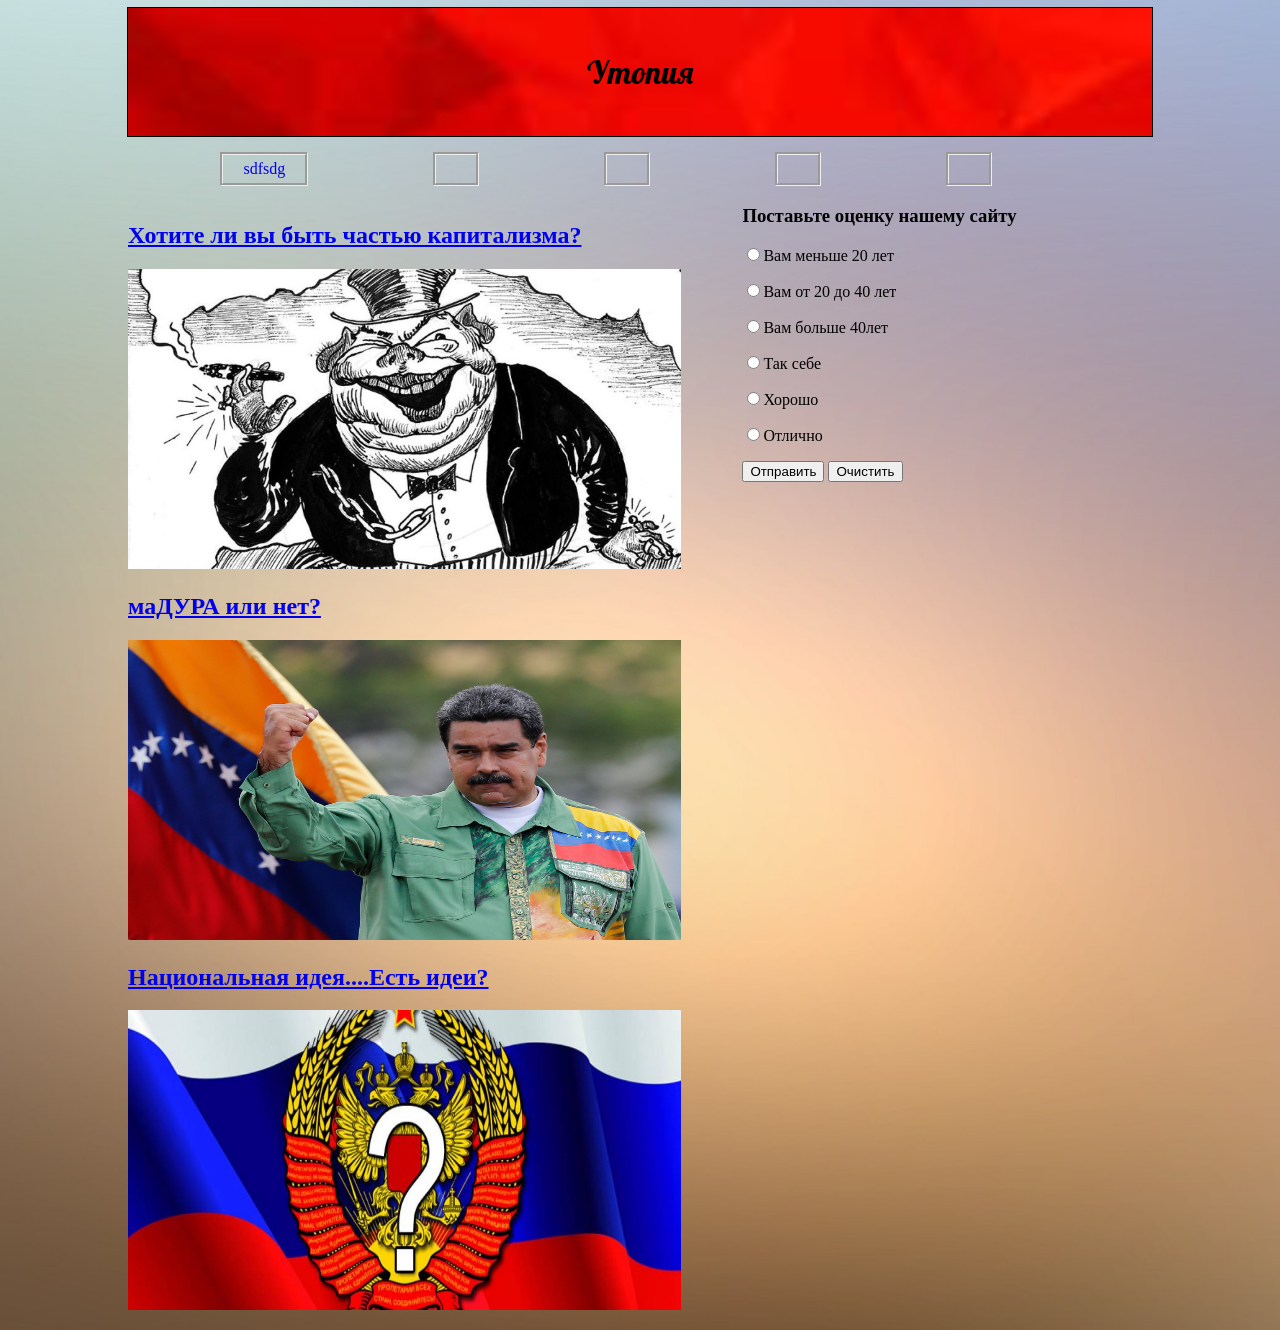
==== index.html @ 53590c2b "er" ====
<!DOCTYPE html>
<html>
<meta charset="utf-8">

<head>
  <link href="https://fonts.googleapis.com/css?family=Lobster" rel="stylesheet">
  <link href="style.css" rel="stylesheet">
  <title>Diplom</title>
  <style>

</style>
</head>

<body>
  <div class="header">Утопия</div>
  <div> 
    <ul class="menu">
      <li><a href="#" onclick="func('dfh')">sdfsdg</a></li>
      <li></li>
      <li></li>
      <li></li>
      <li></li>
      
    </ul></div>
 

<div class=half1>
<div class="title header2">
  <a href="info1.html"><h2>Хотите ли вы быть частью капитализма?</h2></a>
    <p><a href="info1.html"><img src="jpeg/bur.jpg" width="90%" height="300px" alt="невозможно загрузить фаил"></a></p>
</div>
<div class="title header3">
  <a href="info2.html"><h2>маДУРА или нет?</h2></a>
    <p><a href="info2.html"><img src="jpeg/maduro.jpg" width="90%" height="300px" alt="невозможно загрузить фаил"></a></p>
</div>
<div class="title header4">
  <a href="info3.html"><h2>Национальная идея....Есть идеи?</h2></a>
    <p><a href="info2.html"><img src="jpeg/naz.jpg" width="90%" height="300px" alt="невозможно загрузить фаил"></a></p>
</div>
</div>
<div class=half2>
  <h3>Поставьте оценку нашему сайту</h3>
  

 <div class=qwest1>
<p><input type="radio" name="age" id="all" onclick="Age('a')">Вам меньше 20 лет</p>
<p><input type="radio" name="age" id="all" onclick="Age('b')">Вам от 20 до 40 лет</p>
<p><input type="radio" name="age" id="all" onclick="Age('c')">Вам больше 40лет</p>
</div>
<div class="qwest2">
<p><input type="radio" name="state" id="all" onclick="State('d')">Так себе</p>
<p><input type="radio" name="state" id="all" onclick="State('e')">Хорошо</p>
<p><input type="radio" name="state" id="all" onclick="State('f')">Отлично</p>
</div>
<input type="submit" value="Отправить" onclick="Message()">
<input type="reset" id="all" value="Очистить">
</body>
  </html>
<script>
var myAge;
var myStatus;

function Age(currentAge){
myAge = currentAge;
}

function State(currentStatus){
myStatus = currentStatus
}

function Message(){
switch(myAge + myStatus){
case('ad'):
alert("Вы слишком молоды, чтоб давать такие оценки");
break;

case('ae'):
alert("Несмотря на ваш возраст, вы все же можете трезво оценивать");
break;

case('af'):
alert("Хоть вы и молоды, вы блестяще разбираетесь в сайтах!");
break;

case('bd'):
alert("Вы вроде уже взрослый, а говорите глупости");
break;

case('be'):
alert("Сразу видно, вы немного разбираетесь");
break;

case('bf'):
alert("Вы в рассвете сил, как физических так и интелектуальных");
break;

case('cd'):
alert("Седина в бороду бес в ребро?");
break;

case('ce'):
alert("Сразу видно опытного человека");
break;

case('cf'):
alert("Да вы совсем не отстаете от прогресса!");
break;

default:
alert('Мы еще не обработали такое сочетание возраста и настроения');
break;
}
}
</script>
---- style.css ----
.header {
  display: block;
  height: 10vw;
  background: url(jpeg/background.jpg) no-repeat;
  text-align: center;
  line-height: 10vw;
  font-family: 'Lobster', cursive;
  font-size: 200%;
  outline: 1px solid black;
  background-size: 100%;
}

.cube {
  color: #fff;
  margin: 12px 45px;
  float: left;
}

.cube {
  width: 95px;
  /*float: right;*/
  padding-right: 150px;
}

.side {
  height: 95px;
  line-height: 95px;
  position: absolute;
  text-align: center;
  width: 95px;
}

.top {
  background: #33cc54;
  transform: rotate(-45deg) skew(15deg, 15deg);
}

.top:hover,
.left:hover,
.right:hover {
  transform: none;
  background: yellow;
  color: red;
  transition: 1s;
}

.left {
  background: #2db34a;
  transform: rotate(15deg) skew(15deg, 15deg) translate(-50%, 100%);
}

.right {
  background: #26973e;
  transform: rotate(-15deg) skew(-15deg, -15deg) translate(50%, 100%);
}

iframe {
  float: left;
  outline: 1px solid red;
}
.menu li{
  /*display: inline;*/
  border-style: groove;
  padding: 5px 20px 5px 20px;
  margin-right: 20px;
  /*display: flex;
  flex-direction: row;*/
} 

.menu li:hover {
  background: #90EE90;
  transition: 1s;
}

.menu li a {
  text-decoration: none;

  
}

.menu li a:hover {
  text-decoration: blink;
  
}

.menu {
  width:70vw;
  display: flex;
  flex-direction: row;
  list-style: none;
  flex-basis: 10vw;
  flex-wrap: wrap;
  justify-content: space-around;

} 
body {
   margin-left: 10%;
  margin-right: 10%;
   /*background: linear-repeat-gradient */
  /*(#55ddff, #0081b5);*/
  background: url(jpeg/mainfon.jpg) no-repeat;
  z-index: -1;
  -webkit-background-size: cover;
        -moz-background-size: cover;
        -o-background-size: cover;
        background-size: cover;
}
.half1
{
  float:left;
  width:60%
 
  
}
#qwest {
  width:150px;
  height:30px;

}
#vosem {
  display: none;
}
#vosem:checked~.qwerty {
  display: none;
}
.opros {
  background: #66CDAA;
  border-radius: 33px;
  width: 15vw;
  float: left;
}
.aside {
  display: flex;
  flex-direction: column;
  list-style: none;
  flex-basis: 10vw;
  flex-wrap: wrap;
  justify-content: space-around;
}
#send {
   text-align: right;
}
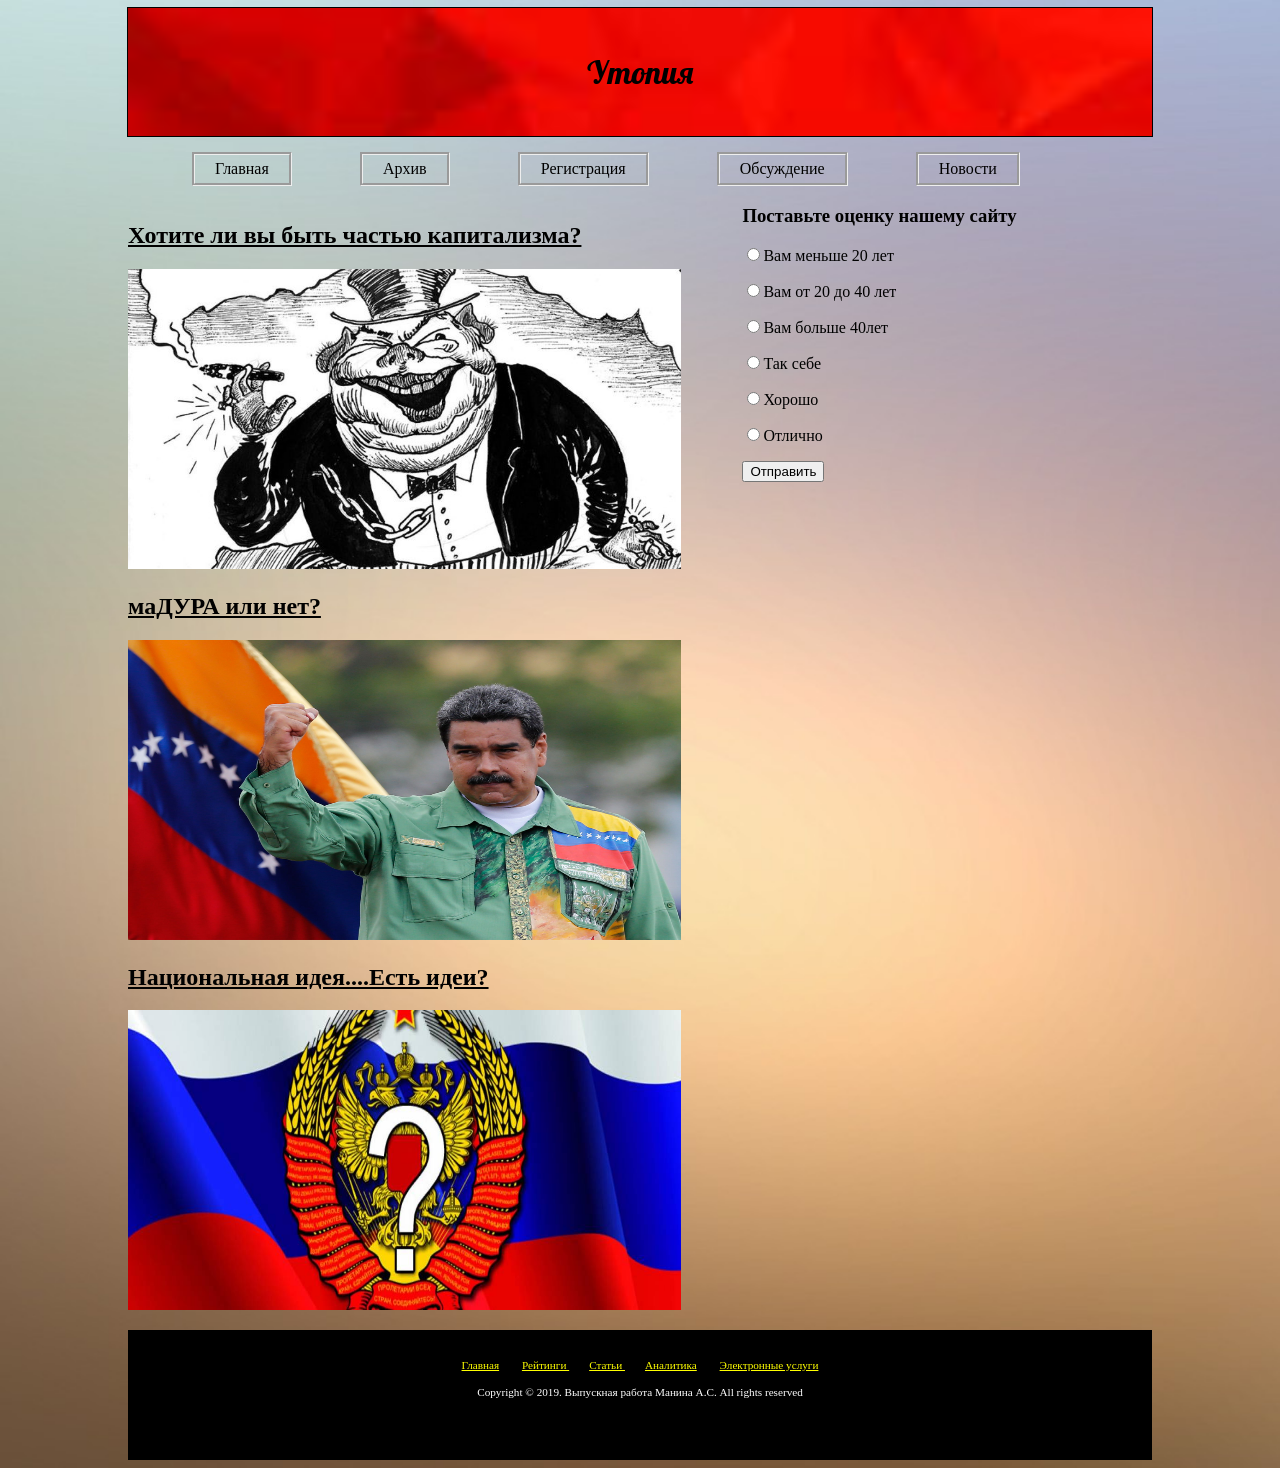
==== commit 54d6598c: "ver0.2" ====
--- a/index.html
+++ b/index.html
@@ -11,15 +11,15 @@
 </style>
 </head>
 
-<body>
+<body link="black">
   <div class="header">Утопия</div>
   <div> 
     <ul class="menu">
-      <li><a href="#" onclick="func('dfh')">sdfsdg</a></li>
-      <li></li>
-      <li></li>
-      <li></li>
-      <li></li>
+      <li><a href="index.html" onclick="func('dfh')">Главная</a></li>
+      <li><a href="arch.html" onclick="func('dfh')">Архив</a></li>
+      <li><a href="reg.html" onclick="func('dfh')">Регистрация</a></li>
+      <li><a href="discussion.html" onclick="func('dfh')">Обсуждение</a></li>
+      <li><a href="news.html" onclick="func('dfh')">Новости</a></li>
       
     </ul></div>
  
@@ -53,7 +53,13 @@
 <p><input type="radio" name="state" id="all" onclick="State('f')">Отлично</p>
 </div>
 <input type="submit" value="Отправить" onclick="Message()">
-<input type="reset" id="all" value="Очистить">
+<div></div>
+<div class="end">
+  <p><a href= "index.html"> Главная</a> <a href= «#»> Рейтинги </a> <a href= «#»> Статьи </a> <a href= «#»>Аналитика</a>
+  <a href= «#» >Электронные услуги</a> </p>
+<p>Copyright © 2019. Выпускная работа Манина А.С. All rights reserved </p>
+</div>
+<!--<input type="reset" id="all" value="Очистить">-->
 </body>
   </html>
 <script>
--- a/style.css
+++ b/style.css
@@ -140,3 +140,98 @@
 #send {
    text-align: right;
 }
+.Block {
+  display: block;
+  width:300px;
+  float:left;
+  height:300px;
+  border:1px solid black;
+}
+h3 {
+  z-index: 1;
+}
+b {
+  font-size: large;
+  color: red;
+}
+.news1 {
+  background-image: url(jpeg/chernobyl.jpg);
+  background-size: cover;
+    width: x;
+    height: y;
+}
+.news2 {
+   background-image: url(jpeg/war.png);
+  background-size: cover;
+    width: x;
+    height: y;
+}
+.news3 {
+   background-image: url(jpeg/novichek.jpg);
+  background-size: cover;
+    width: x;
+    height: y;
+}
+.news4 {
+   background-image: url(jpeg/yrsky.jpg);
+  background-size: cover;
+    width: x;
+    height: y;
+}
+.news5 {
+   /*background-image: url(jpeg/eu_nato.jpg) no-repeat;*/
+  background: url(jpeg/eu_nato.jpg) 100% 100% no-repeat;
+  background-size: cover;
+    width: 300px;
+    height: 300px;
+}
+.news6 {
+   background-image: url(jpeg/kurils.jpg);
+  background-size: cover;
+    width: x;
+    height: y;
+}
+.end {
+  display: block;
+  height: 100px;
+  background: black;
+  font-size: 70%;
+  margin-top: 10px;
+  padding: 15px; clear : both;
+}
+.end a {
+color: #ff0;
+padding: 10px;
+}
+.end a:hover {
+color: #f00;
+}
+.end p {
+padding: 2px;
+text-align: center;
+color: white;
+}
+
+.clearfloat {
+
+clear: both;
+}
+.blank {
+  height:10px;
+}
+.clearfloat {
+
+clear: both;
+}
+.text {
+  padding:5px;
+  margin: 5px;
+  border: 4px double black;
+  text-align: justify;
+}
+.video {
+  float: left;
+  padding-right: 15px;
+  padding-top: 15px;
+  padding-bottom: 15px;
+}
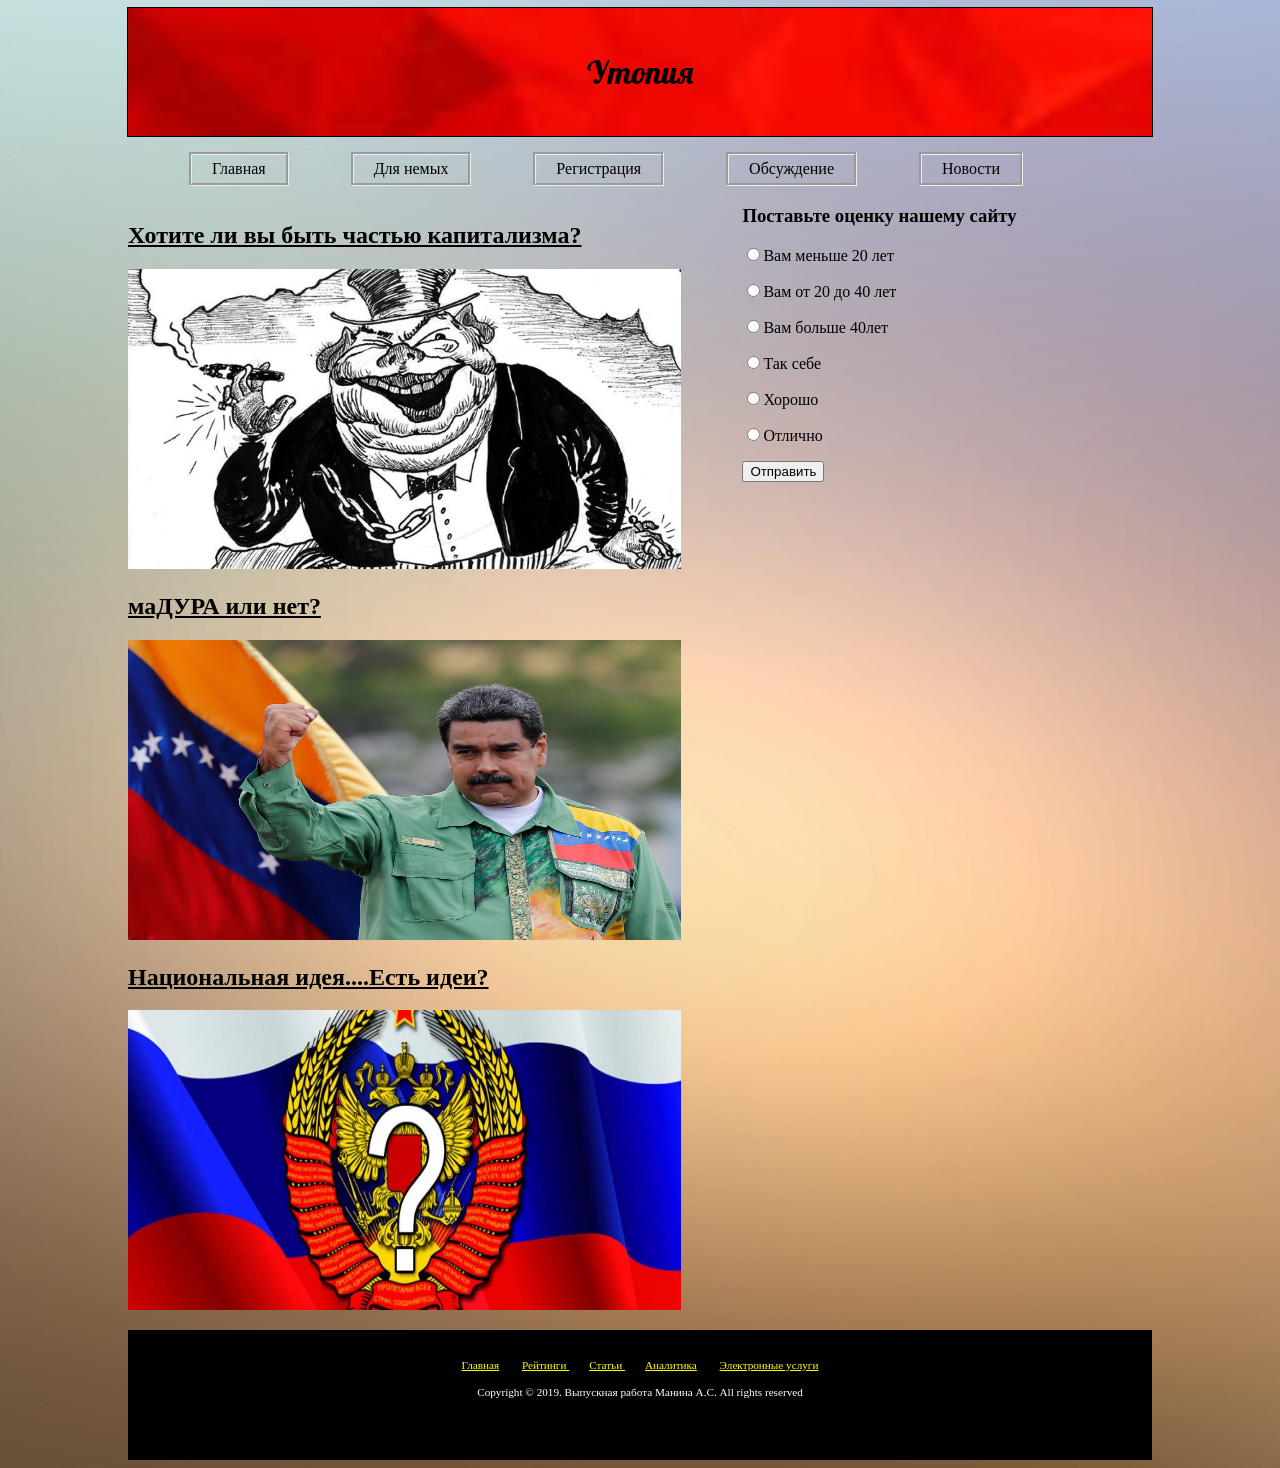
==== commit 4060db24: "ver03" ====
--- a/index.html
+++ b/index.html
@@ -16,7 +16,7 @@
   <div> 
     <ul class="menu">
       <li><a href="index.html" onclick="func('dfh')">Главная</a></li>
-      <li><a href="arch.html" onclick="func('dfh')">Архив</a></li>
+      <li><a href="#" onclick="Sourse()">Для немых</a></li>
       <li><a href="reg.html" onclick="func('dfh')">Регистрация</a></li>
       <li><a href="discussion.html" onclick="func('dfh')">Обсуждение</a></li>
       <li><a href="news.html" onclick="func('dfh')">Новости</a></li>
@@ -63,9 +63,16 @@
 </body>
   </html>
 <script>
+var Ysourse
+ 
 var myAge;
 var myStatus;
-
+function Sourse()
+{
+  var enter = prompt ("введите что я должна сказать")
+  var utterThis = new SpeechSynthesisUtterance(enter);
+window.speechSynthesis.speak(utterThis);
+}
 function Age(currentAge){
 myAge = currentAge;
 }
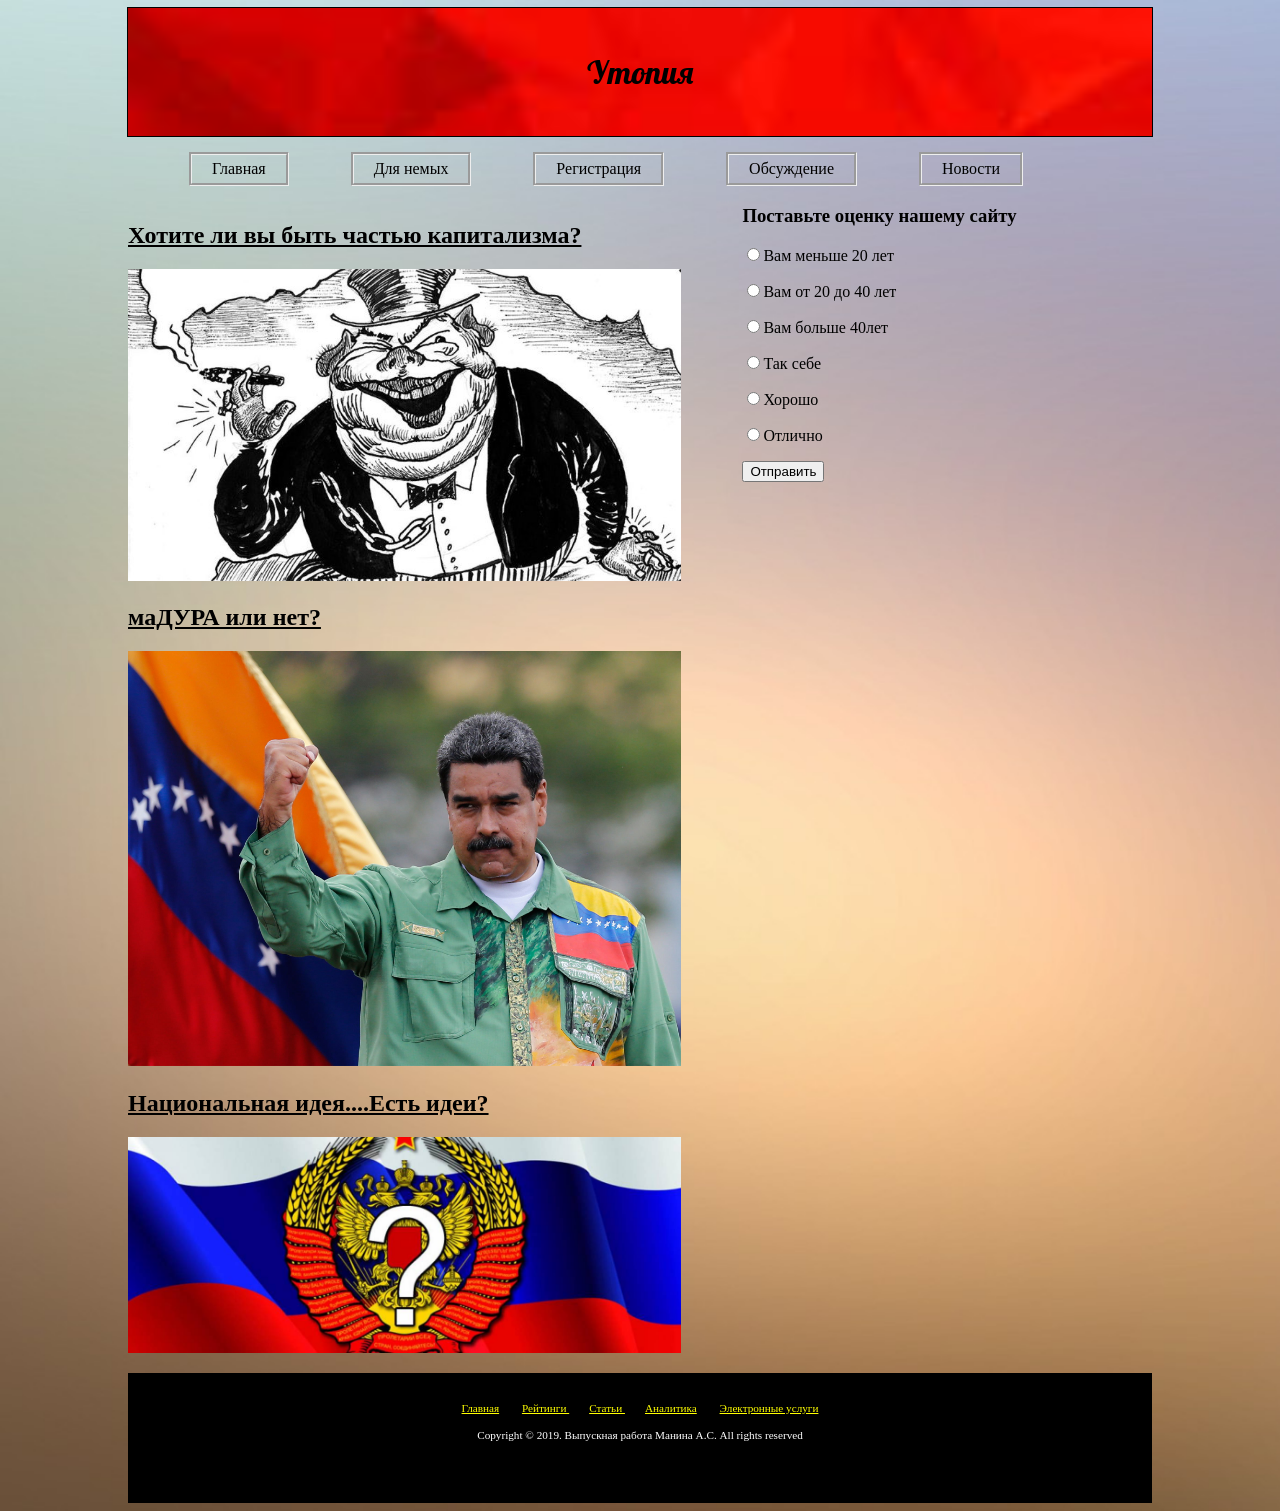
==== commit 3c0509d4: "ver06" ====
--- a/index.html
+++ b/index.html
@@ -1,129 +1,81 @@
-<!DOCTYPE html>
-<html>
-<meta charset="utf-8">
-
-<head>
-  <link href="https://fonts.googleapis.com/css?family=Lobster" rel="stylesheet">
-  <link href="style.css" rel="stylesheet">
-  <title>Diplom</title>
-  <style>
-
-</style>
-</head>
-
-<body link="black">
-  <div class="header">Утопия</div>
-  <div> 
-    <ul class="menu">
-      <li><a href="index.html" onclick="func('dfh')">Главная</a></li>
-      <li><a href="#" onclick="Sourse()">Для немых</a></li>
-      <li><a href="reg.html" onclick="func('dfh')">Регистрация</a></li>
-      <li><a href="discussion.html" onclick="func('dfh')">Обсуждение</a></li>
-      <li><a href="news.html" onclick="func('dfh')">Новости</a></li>
-      
-    </ul></div>
- 
-
-<div class=half1>
-<div class="title header2">
-  <a href="info1.html"><h2>Хотите ли вы быть частью капитализма?</h2></a>
-    <p><a href="info1.html"><img src="jpeg/bur.jpg" width="90%" height="300px" alt="невозможно загрузить фаил"></a></p>
-</div>
-<div class="title header3">
-  <a href="info2.html"><h2>маДУРА или нет?</h2></a>
-    <p><a href="info2.html"><img src="jpeg/maduro.jpg" width="90%" height="300px" alt="невозможно загрузить фаил"></a></p>
-</div>
-<div class="title header4">
-  <a href="info3.html"><h2>Национальная идея....Есть идеи?</h2></a>
-    <p><a href="info2.html"><img src="jpeg/naz.jpg" width="90%" height="300px" alt="невозможно загрузить фаил"></a></p>
-</div>
-</div>
-<div class=half2>
-  <h3>Поставьте оценку нашему сайту</h3>
-  
-
- <div class=qwest1>
-<p><input type="radio" name="age" id="all" onclick="Age('a')">Вам меньше 20 лет</p>
-<p><input type="radio" name="age" id="all" onclick="Age('b')">Вам от 20 до 40 лет</p>
-<p><input type="radio" name="age" id="all" onclick="Age('c')">Вам больше 40лет</p>
-</div>
-<div class="qwest2">
-<p><input type="radio" name="state" id="all" onclick="State('d')">Так себе</p>
-<p><input type="radio" name="state" id="all" onclick="State('e')">Хорошо</p>
-<p><input type="radio" name="state" id="all" onclick="State('f')">Отлично</p>
-</div>
-<input type="submit" value="Отправить" onclick="Message()">
-<div></div>
-<div class="end">
-  <p><a href= "index.html"> Главная</a> <a href= «#»> Рейтинги </a> <a href= «#»> Статьи </a> <a href= «#»>Аналитика</a>
-  <a href= «#» >Электронные услуги</a> </p>
-<p>Copyright © 2019. Выпускная работа Манина А.С. All rights reserved </p>
-</div>
-<!--<input type="reset" id="all" value="Очистить">-->
-</body>
-  </html>
-<script>
-var Ysourse
- 
-var myAge;
-var myStatus;
-function Sourse()
-{
-  var enter = prompt ("введите что я должна сказать")
-  var utterThis = new SpeechSynthesisUtterance(enter);
-window.speechSynthesis.speak(utterThis);
-}
-function Age(currentAge){
-myAge = currentAge;
-}
-
-function State(currentStatus){
-myStatus = currentStatus
-}
-
-function Message(){
-switch(myAge + myStatus){
-case('ad'):
-alert("Вы слишком молоды, чтоб давать такие оценки");
-break;
-
-case('ae'):
-alert("Несмотря на ваш возраст, вы все же можете трезво оценивать");
-break;
-
-case('af'):
-alert("Хоть вы и молоды, вы блестяще разбираетесь в сайтах!");
-break;
-
-case('bd'):
-alert("Вы вроде уже взрослый, а говорите глупости");
-break;
-
-case('be'):
-alert("Сразу видно, вы немного разбираетесь");
-break;
-
-case('bf'):
-alert("Вы в рассвете сил, как физических так и интелектуальных");
-break;
-
-case('cd'):
-alert("Седина в бороду бес в ребро?");
-break;
-
-case('ce'):
-alert("Сразу видно опытного человека");
-break;
-
-case('cf'):
-alert("Да вы совсем не отстаете от прогресса!");
-break;
-
-default:
-alert('Мы еще не обработали такое сочетание возраста и настроения');
-break;
-}
-}
-</script>
-
+<!DOCTYPE html>
+<html>
+<meta charset="utf-8">
+
+<head>
+  <meta name="viewport" content="width=device-width, initial-scale=1">
+  <link href="https://fonts.googleapis.com/css?family=Lobster" rel="stylesheet">
+  <script src="jj.js"></script>
+  <link href="style.css" rel="stylesheet">
+  <title>Diplom</title>
+  <style>
+
+ 
+</style>
+</head>
+
+<body link="black">
+  <div class="header">Утопия</div>
+  <div class="v1024"> 
+    <ul class="menu">
+      <li><a href="index.html" onclick="func('dfh')">Главная</a></li>
+      <li><a href="#" onclick="Sourse()">Для немых</a></li>
+      <li><a href="reg.html" onclick="func('dfh')">Регистрация</a></li>
+      <li><a href="discussion.html" onclick="func('dfh')">Обсуждение</a></li>
+      <li><a href="news.html" onclick="func('dfh')">Новости</a></li>
+      
+    </ul></div>
+    <nav class="v768">
+  <ul class="topmenu">
+       <li><a href="" class="down">Меню</a>
+      <ul class="submenu">
+        <li><a href="index.html" onclick="func('dfh')">Главная</a></li>
+        <li><a href="reg.html" onclick="func('dfh')">Регистрация</a></li>
+        <li><a href="news.html" onclick="func('dfh')">Новости</a></li>
+        <li><a href="discussion.html" onclick="func('dfh')">Обсуждение</a></li>
+      </ul>
+    </li>
+    
+  </ul>
+ </nav>
+
+<div class=half1>
+<div class="title header2">
+  <a href="info1.html"><h2>Хотите ли вы быть частью капитализма?</h2></a>
+    <p><a href="info1.html"><img src="jpeg/bur.jpg" width="90%" height="90%" alt="невозможно загрузить фаил"></a></p>
+</div>
+<div class="title header3">
+  <a href="info2.html"><h2>маДУРА или нет?</h2></a>
+    <p><a href="info2.html"><img src="jpeg/maduro.jpg" width="90%" height="90%" alt="невозможно загрузить фаил"></a></p>
+</div>
+<div class="title header4">
+  <a href="info3.html"><h2>Национальная идея....Есть идеи?</h2></a>
+    <p><a href="info2.html"><img src="jpeg/naz.jpg" width="90%" height="90%" alt="невозможно загрузить фаил"></a></p>
+</div>
+</div>
+<div class=half2>
+  <h3>Поставьте оценку нашему сайту</h3>
+  
+
+ <div class=qwest1>
+<p><input type="radio" name="age" id="all" onclick="Age('a')">Вам меньше 20 лет</p>
+<p><input type="radio" name="age" id="all" onclick="Age('b')">Вам от 20 до 40 лет</p>
+<p><input type="radio" name="age" id="all" onclick="Age('c')">Вам больше 40лет</p>
+</div>
+<div class="qwest2">
+<p><input type="radio" name="state" id="all" onclick="State('d')">Так себе</p>
+<p><input type="radio" name="state" id="all" onclick="State('e')">Хорошо</p>
+<p><input type="radio" name="state" id="all" onclick="State('f')">Отлично</p>
+</div>
+<input type="submit" value="Отправить" onclick="Message()">
+<div></div>
+<div class="end">
+  <p><a href= "index.html"> Главная</a> <a href= «#»> Рейтинги </a> <a href= «#»> Статьи </a> <a href= «#»>Аналитика</a>
+  <a href= «#» >Электронные услуги</a> </p>
+<p>Copyright © 2019. Выпускная работа Манина А.С. All rights reserved </p>
+</div>
+<!--<input type="reset" id="all" value="Очистить">-->
+</body>
+  </html>
+
  
--- a/style.css
+++ b/style.css
@@ -234,4 +234,82 @@
   padding-right: 15px;
   padding-top: 15px;
   padding-bottom: 15px;
+}
+.v768 {
+  display: none;
+}
+@media (max-width:768px) {
+.v1024 {
+  display: none;
+}
+.v768 {
+  display: block;
+}
+html * {
+font-size: 3vw !important;
+}
+iframe {
+  width: 50vw;
+  height: 50vw;
+}
+.down {
+  text-align: center;
+}
+nav ul {
+  list-style: none;
+  margin: 0;
+  padding: 0;
+}
+nav a {
+  display: block;
+  text-decoration: none;
+  outline: none;
+  transition: .4s ease-in-out;
+}
+.topmenu {
+  backface-visibility: hidden;
+  background: rgba(255,255,255,.8);
+}
+.topmenu > li {
+  display: inline-block;
+  position: relative;
+}
+.topmenu > li > a {
+  font-family: 'Exo 2', sans-serif;
+  height: 70px;
+  line-height: 70px;
+  padding: 0 30px;
+  font-weight: bold;
+  color: #003559;
+  text-transform: uppercase;
+}
+
+.topmenu li a:hover { color: #E6855F; }
+.submenu {
+  background: white;
+  border: 2px solid #003559;
+  position: absolute;
+  left: 0;
+  visibility: hidden;
+  opacity: 0;
+  z-index: 5;
+  width: 150px;
+  transform: perspective(600px) rotateX(-90deg);
+  transform-origin: 0% 0%;
+  transition: .6s ease-in-out;
+}
+.topmenu > li:hover .submenu{
+  visibility: visible;
+  opacity: 1;
+  transform: perspective(600px) rotateX(0deg);
+}
+.submenu li a {
+  color: #7f7f7f;
+  font-size: 13px;
+  line-height: 36px;
+  padding: 0 25px;
+  font-family: 'Kurale', serif;
+}
+
+
 }
